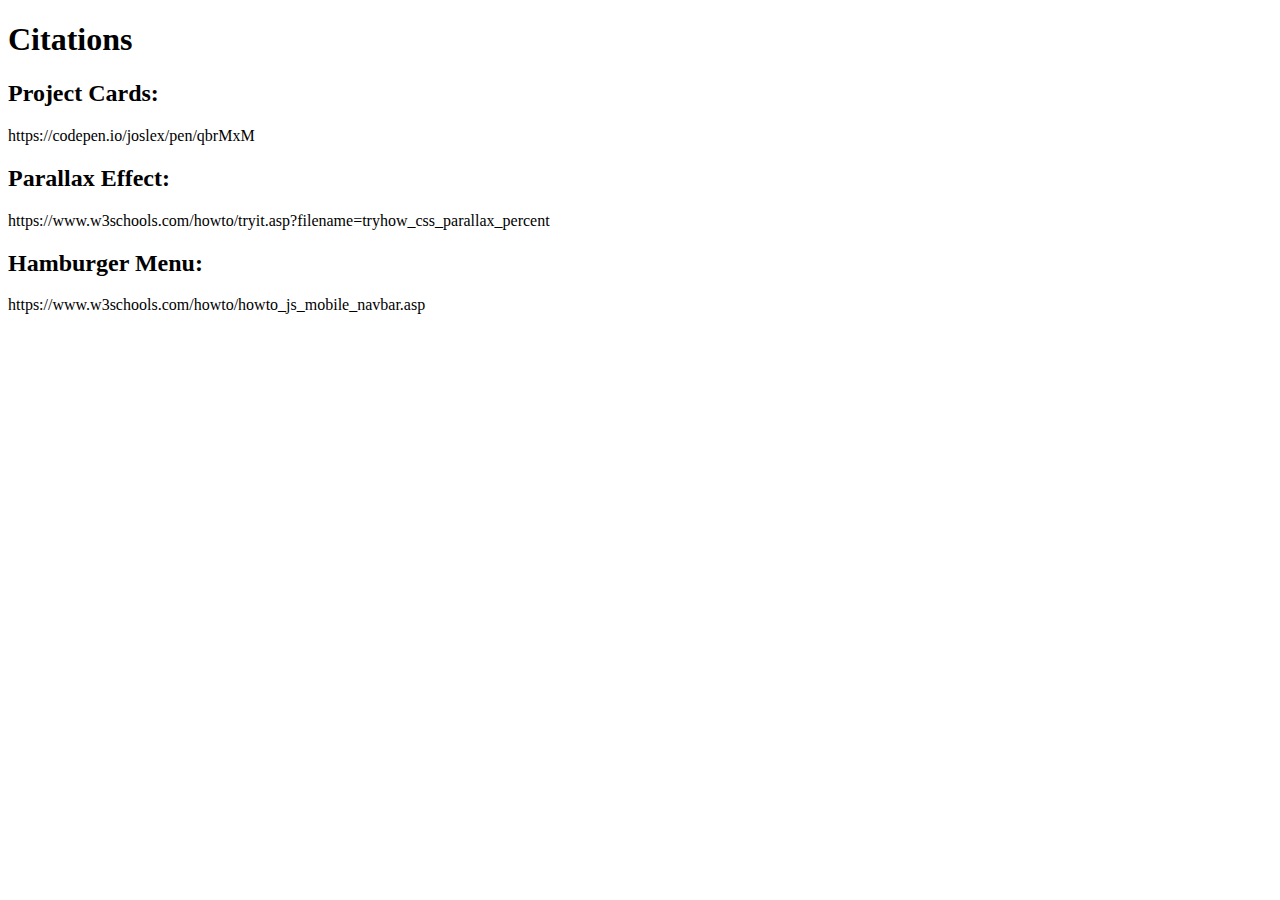
==== 339_Portfolio/Portfolio/citation.html @ 89a57c74 "Add files via upload" ====
<!DOCTYPE html>
<html lang="en">

<head>
  <meta charset="utf-8">
      <title>Kaylie's Portfolio</title>
      <link href="css/main.css" rel="stylesheet">

</head>

<body>
<h1> Citations </h1>

<h2> Project Cards: </h2>
<p>
https://codepen.io/joslex/pen/qbrMxM
  </p>

<h2> Parallax Effect:</h2>
<p>
  https://www.w3schools.com/howto/tryit.asp?filename=tryhow_css_parallax_percent
  </p>

  <h2> Hamburger Menu: </h2>
  <p>
    https://www.w3schools.com/howto/howto_js_mobile_navbar.asp
    </p>
  </body>
  </html>
---- 339_Portfolio/Portfolio/css/main.css ----
html {
  scroll-behavior: smooth;
}

nav{
  display:flex;
  flex-direction:row;
  justify-content: center;

  background-color: white;
  position: fixed;

  width: 100%;
  top:0;
  z-index:1;
}

/* .main_nav{
  overflow: hidden;
  background-color: white;
}

.main_nav a{
  font-family:"gotham";
  font-weight: 300;
  color: black;
  text-align:center;
  font-size: 1rem;
  padding: 1.5rem;
  margin-left:1.5rem;
  margin-right:1.5rem;
  text-decoration: none;
}

.main_nav a:hover, .main_nav a:active{
  color: rgb(124,185,232);
}

.main_nav a:active{
  padding-bottom:1rem;
  border-bottom: 2px solid #68BED4;
}

.main_nav .icon{
  display:none;
} */

.nav_logo{
  height:3.5rem;
  width:auto;
  /* overflow:hidden; */
}

.nav_bar .icon {
  display: none;
}

.nav_bar {
  overflow: hidden;
  background-color: white;

}

.nav_bar a {
  font-family:"gotham";
  font-weight: 300;
  color: black;

  float: left;
  display:block;
  text-align:center;
  font-size: 1rem;

  padding: 1.5rem;
  margin-left:1.5rem;
  margin-right:1.5rem;
  text-decoration: none;
}

.nav_bar a:hover {
    color: rgb(124,185,232);
}

.nav_bar a:active {
  padding-bottom:1rem;
  border-bottom: 2px solid #68BED4;
}

/* When the screen is less than 600 pixels wide, hide all links, except for the first one.
Show the link that contains should open and close the topnav (.icon) */
@media screen and (max-width: 700px) {

  .nav_bar a:not(:first-child){
    display: none;
    right:0;
    left:0;
  }

  .nav_logo{
    display:none;

/* Image is not im the same row as icon  */

    /* display:flex;
    align-self:flex-start;
    position: relative;
    height:3,5rem;
    width:5rem; */
    /* display: flex;
    position: relative;
    align-self: flex-start; */

  }

  .nav_bar a.icon {
    display:flex;
    position: relative;
    /* position: absolute; */
    /* float: right; */

    justify-content: flex-end;
    /* background-color: green; */

    /* display: block; */
    /* margin-left:25rem; */

  }


  nav{
    display:flex;
    flex-direction:column;
    justify-content:flex-start;

    background-color: white;
    position: fixed;

    width: 100%;
    top:0;
    z-index:1;

    padding:0.1rem;
  }
}

/* The "responsive" class is added to the topnav with JavaScript when the user clicks on the icon.
This class makes the topnav look good on small screens
(display the links vertically instead of horizontally) */
@media screen and (max-width: 700px) {
  .nav_bar.responsive {
    position: relative;
  }

  .nav_bar.responsive .icon {
    position: absolute;

    right: 0;
    top: 0;
  }
  .nav_bar.responsive a {
    float: none;
    display: block;
    text-align: left;
  }

}

.footer{
  overflow: auto;
  margin:0;

  padding-top:0.5rem;
  padding-bottom:0.5rem;
  height:auto;
  width:auto;

  background-color: white;
}

.footertext{
  font-family: "gotham";
  font-weight: 300;
  color: black;
  text-align:center;
}

.reqs{
  text-align: center;
}
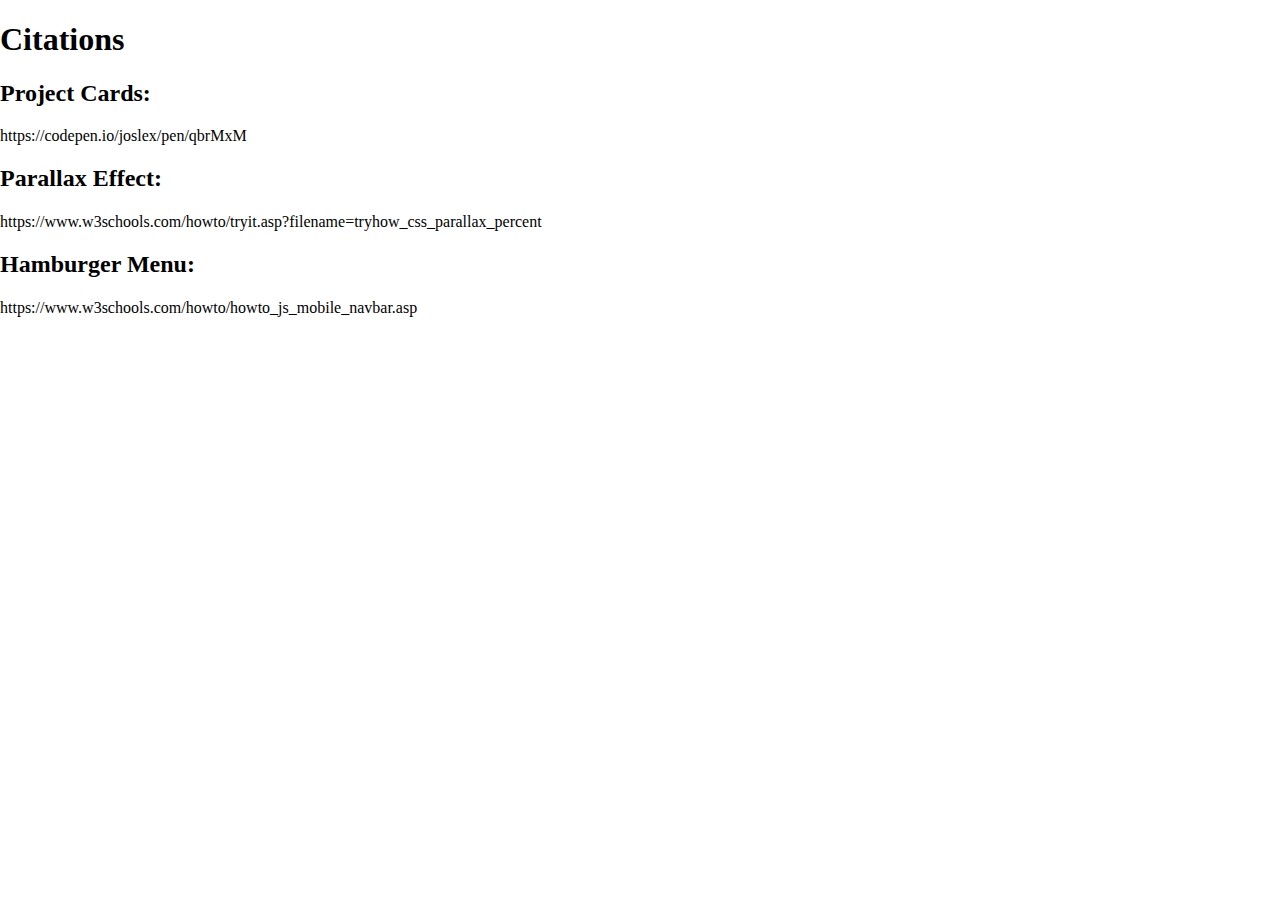
==== commit c9848763: "Add files via upload" ====
--- a/339_Portfolio/Portfolio/citation.html
+++ b/339_Portfolio/Portfolio/citation.html
@@ -1,11 +1,12 @@
 <!DOCTYPE html>
 <html lang="en">
+<meta name="viewport" content="width=device-width, initial-scale=1.0">
 
 <head>
   <meta charset="utf-8">
       <title>Kaylie's Portfolio</title>
       <link href="css/main.css" rel="stylesheet">
-
+      <link href="css/normalize.css" rel="stylesheet">
 </head>
 
 <body>
--- a/339_Portfolio/Portfolio/css/main.css
+++ b/339_Portfolio/Portfolio/css/main.css
@@ -89,7 +89,6 @@
 /* When the screen is less than 600 pixels wide, hide all links, except for the first one.
 Show the link that contains should open and close the topnav (.icon) */
 @media screen and (max-width: 700px) {
-
   .nav_bar a:not(:first-child){
     display: none;
     right:0;
